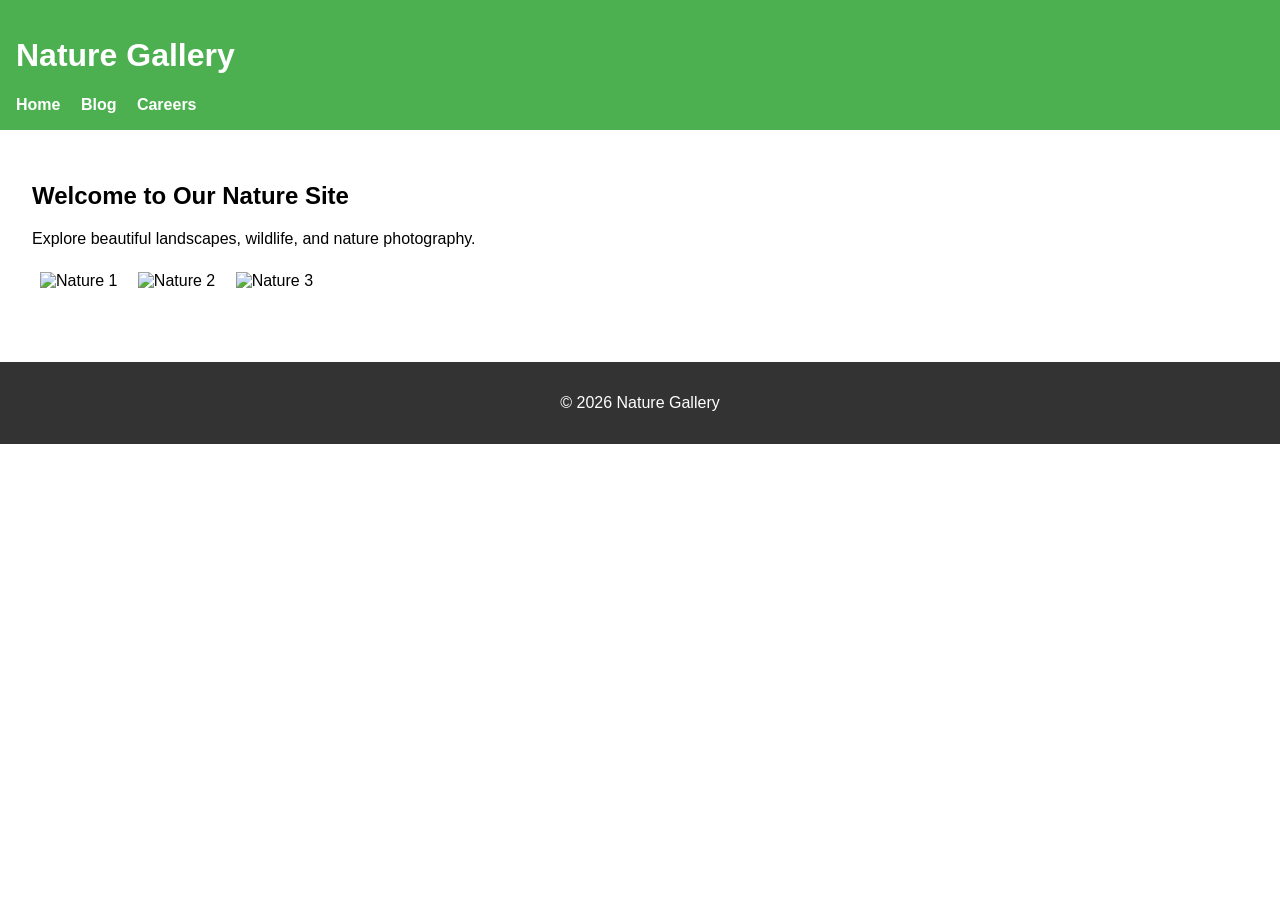
==== index.html @ bf9be313 "Initial commit" ====
<!DOCTYPE html>
<html lang="en">
<head>
    <meta charset="UTF-8">
    <title>Nature Home</title>
    <link rel="stylesheet" href="css/style.css">
</head>
<body>
    <header>
        <h1>Nature Gallery</h1>
        <nav>
            <a href="index.html">Home</a>
            <a href="blog.html">Blog</a>
            <a href="careers.html">Careers</a>
        </nav>
    </header>

    <main>
        <h2>Welcome to Our Nature Site</h2>
        <p>Explore beautiful landscapes, wildlife, and nature photography.</p>
        <div class="gallery">
            <img src="images/nature1.jpg" alt="Nature 1">
            <img src="images/nature2.jpg" alt="Nature 2">
            <img src="images/nature3.jpg" alt="Nature 3">
        </div>
    </main>

    <footer>
        <p>&copy; 2026 Nature Gallery</p>
    </footer>
</body>
</html>
---- css/style.css ----
body {
    font-family: Arial, sans-serif;
    margin: 0;
    padding: 0;
}

header {
    background-color: #4CAF50;
    color: white;
    padding: 1rem;
}

header nav a {
    color: white;
    margin-right: 1rem;
    text-decoration: none;
    font-weight: bold;
}

main {
    padding: 2rem;
}

.gallery img {
    width: 300px;
    margin: 0.5rem;
}

footer {
    background-color: #333;
    color: white;
    text-align: center;
    padding: 1rem;
    margin-top: 2rem;
}
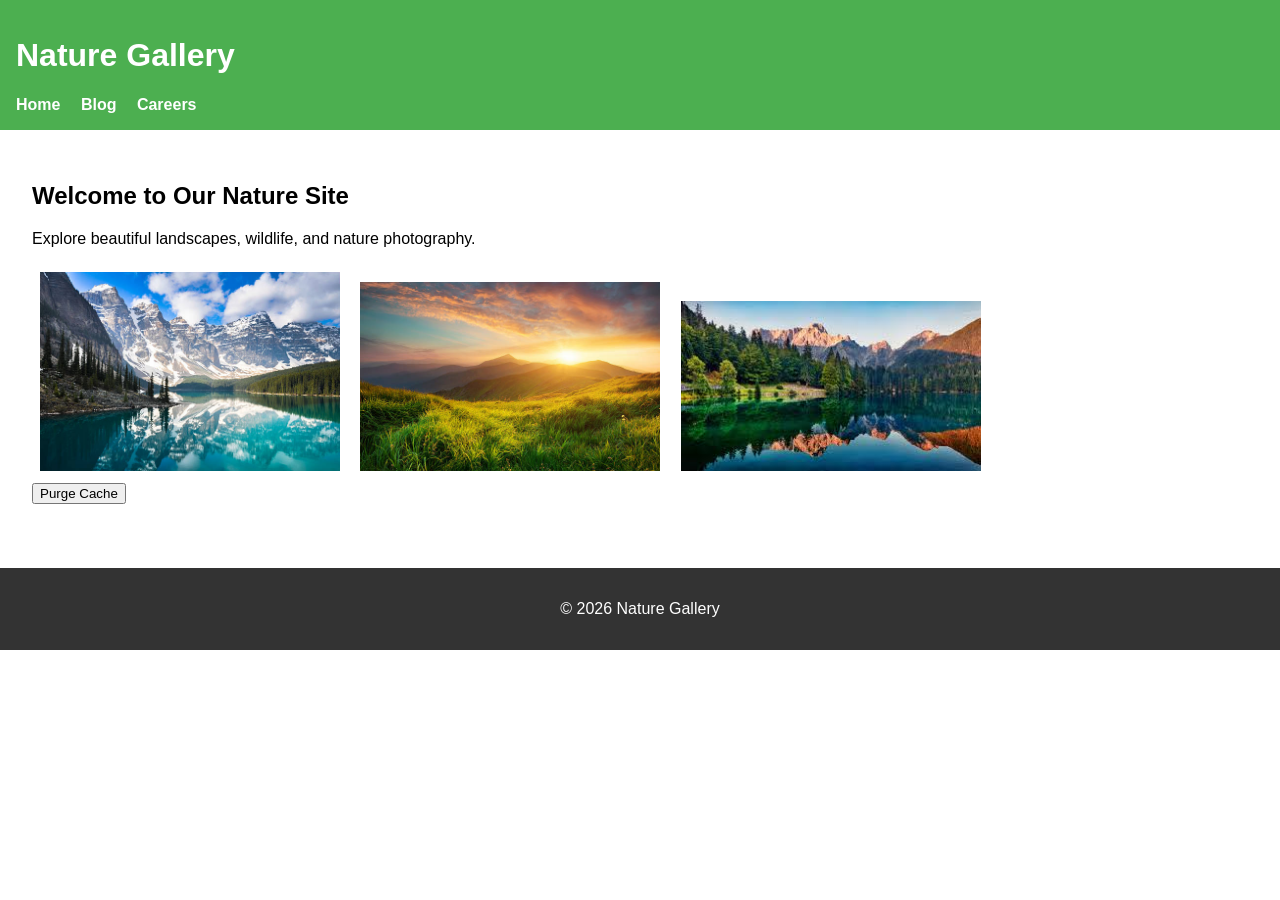
==== commit 1e2ffba7: "Update index.html with purge button" ====
--- a/index.html
+++ b/index.html
@@ -23,6 +23,26 @@
             <img src="images/nature2.jpg" alt="Nature 2">
             <img src="images/nature3.jpg" alt="Nature 3">
         </div>
+		<div>
+		<button onclick="purgeCache()">Purge Cache</button>
+
+<script>
+function purgeCache() {
+  fetch("https://your-worker-url.workers.dev?key=YOUR_SECRET_KEY", {
+    method: "POST"
+  })
+  .then(res => res.json())
+  .then(data => {
+    alert("Cache purged successfully!");
+    console.log(data);
+  })
+  .catch(err => {
+    alert("Error purging cache");
+    console.error(err);
+  });
+}
+</script>
+		</div>
     </main>
 
     <footer>
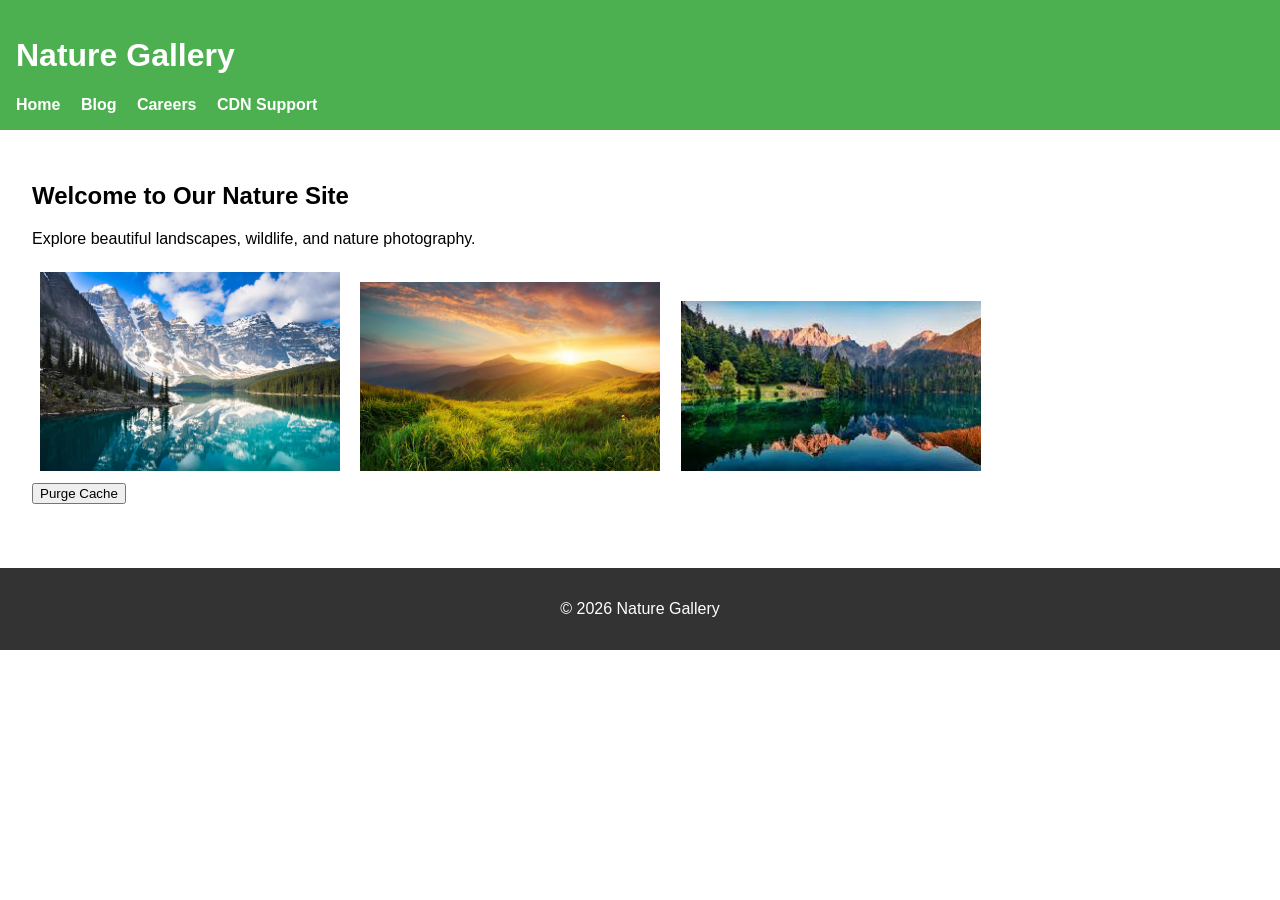
==== commit 9217e924: "Add all updated files for support page" ====
--- a/index.html
+++ b/index.html
@@ -12,6 +12,7 @@
             <a href="index.html">Home</a>
             <a href="blog.html">Blog</a>
             <a href="careers.html">Careers</a>
+			<a href="CDNSupport.html">CDN Support</a>
         </nav>
     </header>
 
@@ -26,22 +27,8 @@
 		<div>
 		<button onclick="purgeCache()">Purge Cache</button>
 
-<script>
-function purgeCache() {
-  fetch("https://your-worker-url.workers.dev?key=YOUR_SECRET_KEY", {
-    method: "POST"
-  })
-  .then(res => res.json())
-  .then(data => {
-    alert("Cache purged successfully!");
-    console.log(data);
-  })
-  .catch(err => {
-    alert("Error purging cache");
-    console.error(err);
-  });
-}
-</script>
+
+<!-- trigger rebuild part 2 -->
 		</div>
     </main>
 
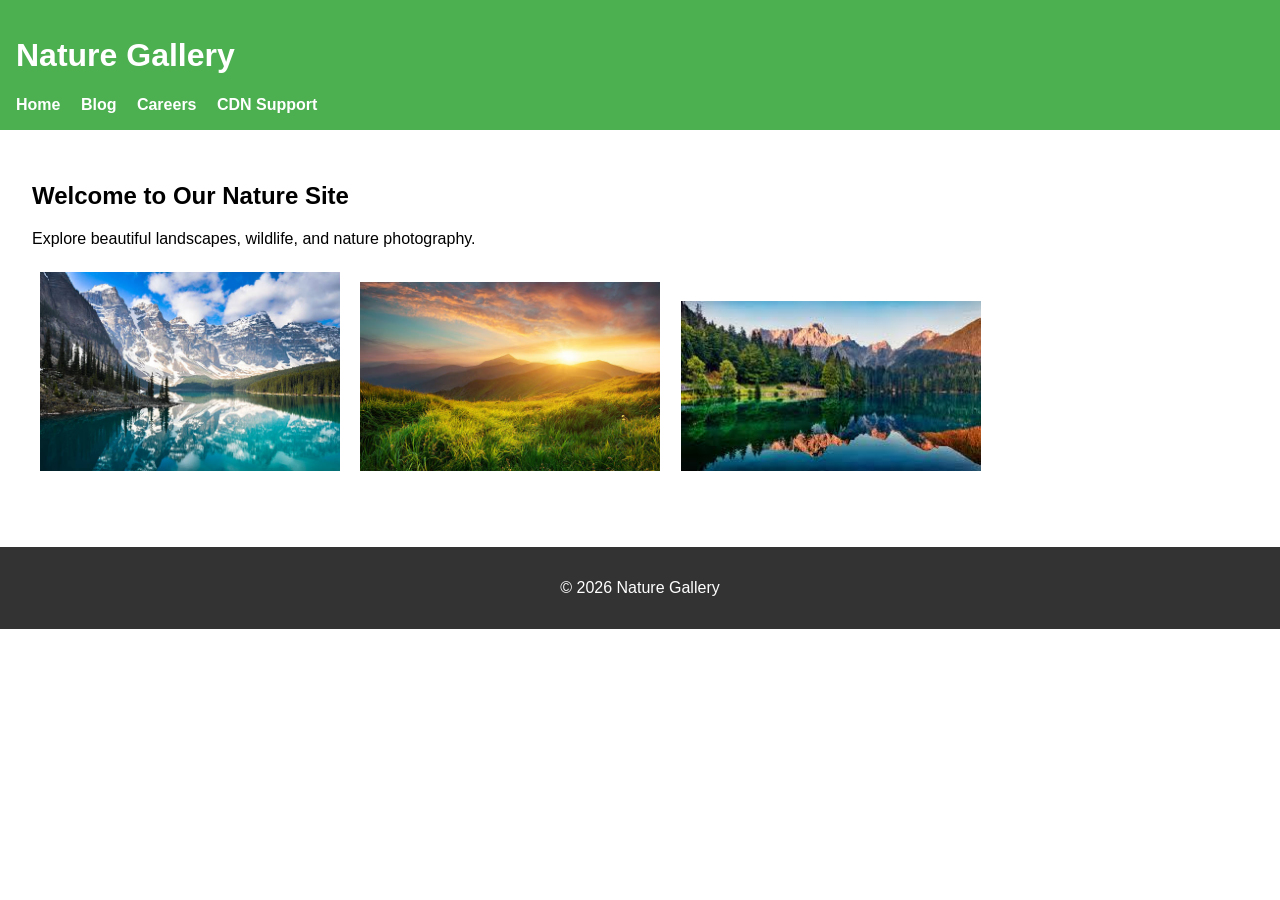
==== commit b5513aa7: "Updating page with button changes" ====
--- a/index.html
+++ b/index.html
@@ -25,7 +25,7 @@
             <img src="images/nature3.jpg" alt="Nature 3">
         </div>
 		<div>
-		<button onclick="purgeCache()">Purge Cache</button>
+
 
 
 <!-- trigger rebuild part 2 -->
